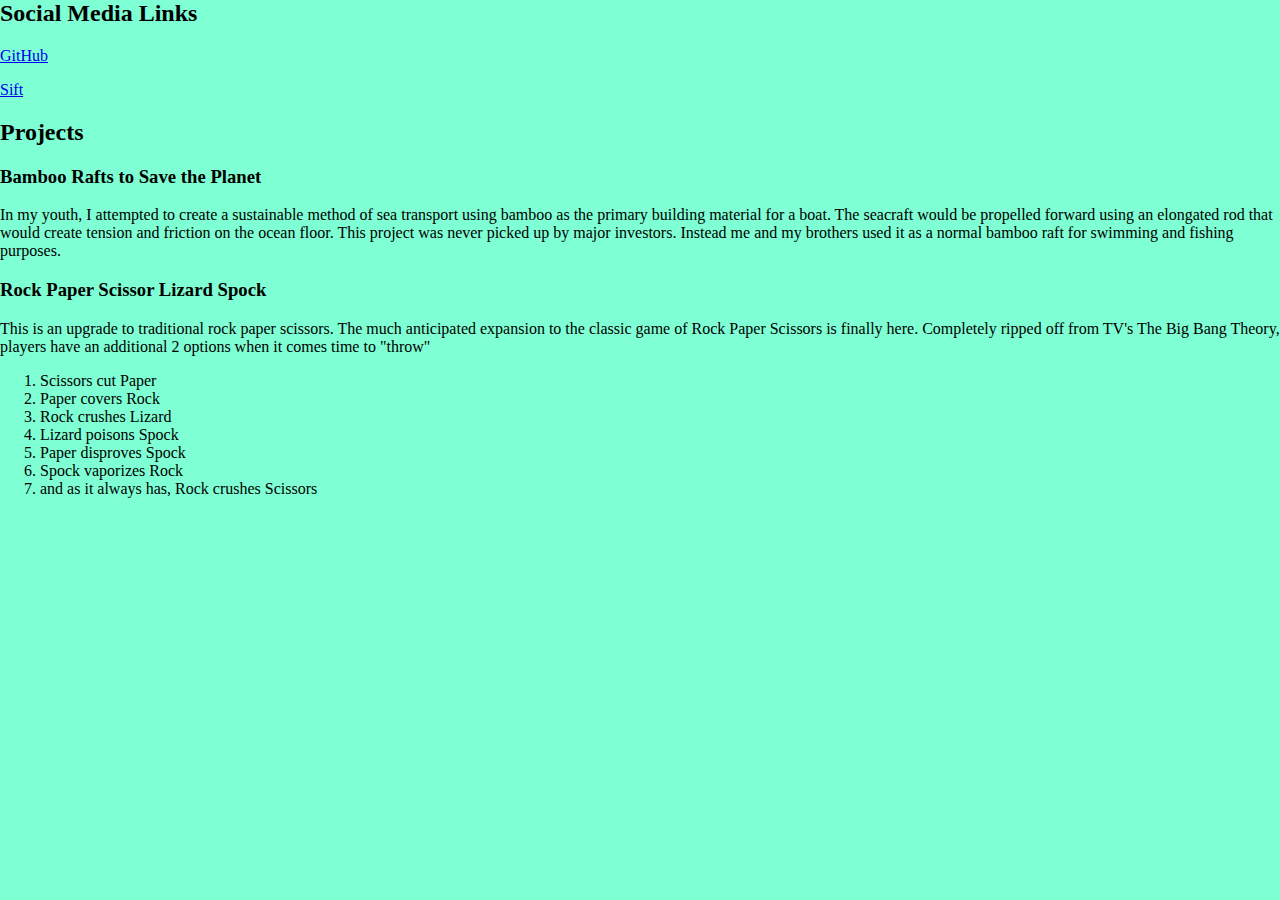
==== bodContent.html @ f9cdd5a2 "Initial commit of my HTML Portfolio Lab" ====
<html>
<head>
    <link href="style.css" rel="stylesheet" type="text/css">
    <title>James Mitchell, the Man, the Myth, and Other made up stuff</title>
</head>
<body>
    <div id="links" name="links">
        <h2>Social Media Links</h2>
        <p><a href="https://github.com/falmogNuWaab" target="_blank">GitHub</a></p>
        <p><a href="https://foc.justsift.com/profile/EbJMDIiE06" target="_blank">Sift</a></p>
    </div>
    <div id="myProjects" name="myProjects">
        <h2>Projects</h2>
        <p><h3>Bamboo Rafts to Save the Planet</h3>
            In my youth, I attempted to create a sustainable method of sea transport using bamboo as the primary building material for a boat.
            The seacraft would be propelled forward using an elongated rod that would create tension and friction on the ocean floor. This project
            was never picked up by major investors. Instead me and my brothers used it as a normal bamboo raft for swimming and fishing purposes.
        </p>
        <p>
            <h3>Rock Paper Scissor Lizard Spock</h3>
            This is an upgrade to traditional rock paper scissors. The much anticipated expansion to the classic game of Rock Paper Scissors is finally here.
            Completely ripped off from TV's <span id="bbt">The Big Bang Theory</span>, players have an additional 2 options when it comes time to "throw"
            <ol id="rpslsrules">
                <li>Scissors cut Paper</li>
                <li>Paper covers Rock</li>
                <li>Rock crushes Lizard</li>
                <li>Lizard poisons Spock</li>
                <li>Paper disproves Spock</li>
                <li>Spock vaporizes Rock</li>
                <li>and as it always has, Rock crushes Scissors</li>
            </ol>
        </p>
    


    </div>
    
</body>
</html>
---- style.css ----
html                {height:95%;width:100%;margin:0px; border:0;padding:0;}
body                {height:100%;width:100%;margin:0px; border:0;padding:0; background-color: aquamarine;}
#navDiv li          {display:inline-block; padding:5px;}
#navDiv a           {color:black; border-radius: 20px; padding-left: 10px; padding-right:10px;}
#navDiv a:link, a:active, a:visited      {text-decoration: none;background-color: green;}
#navDiv a:hover   {text-decoration: none; font-weight:bold; background-color:blueviolet; color:whitesmoke} 
#navDiv             {text-align: center; width:auto; height:10%; background-color: aquamarine;}
#bodyDiv            {text-align: right; width:auto; height:80%; padding:0; margin:0;}
#footerDiv          {text-align: right;}
#mainFrame          {border:0; width: 100%; height:100%; align-self:right;}
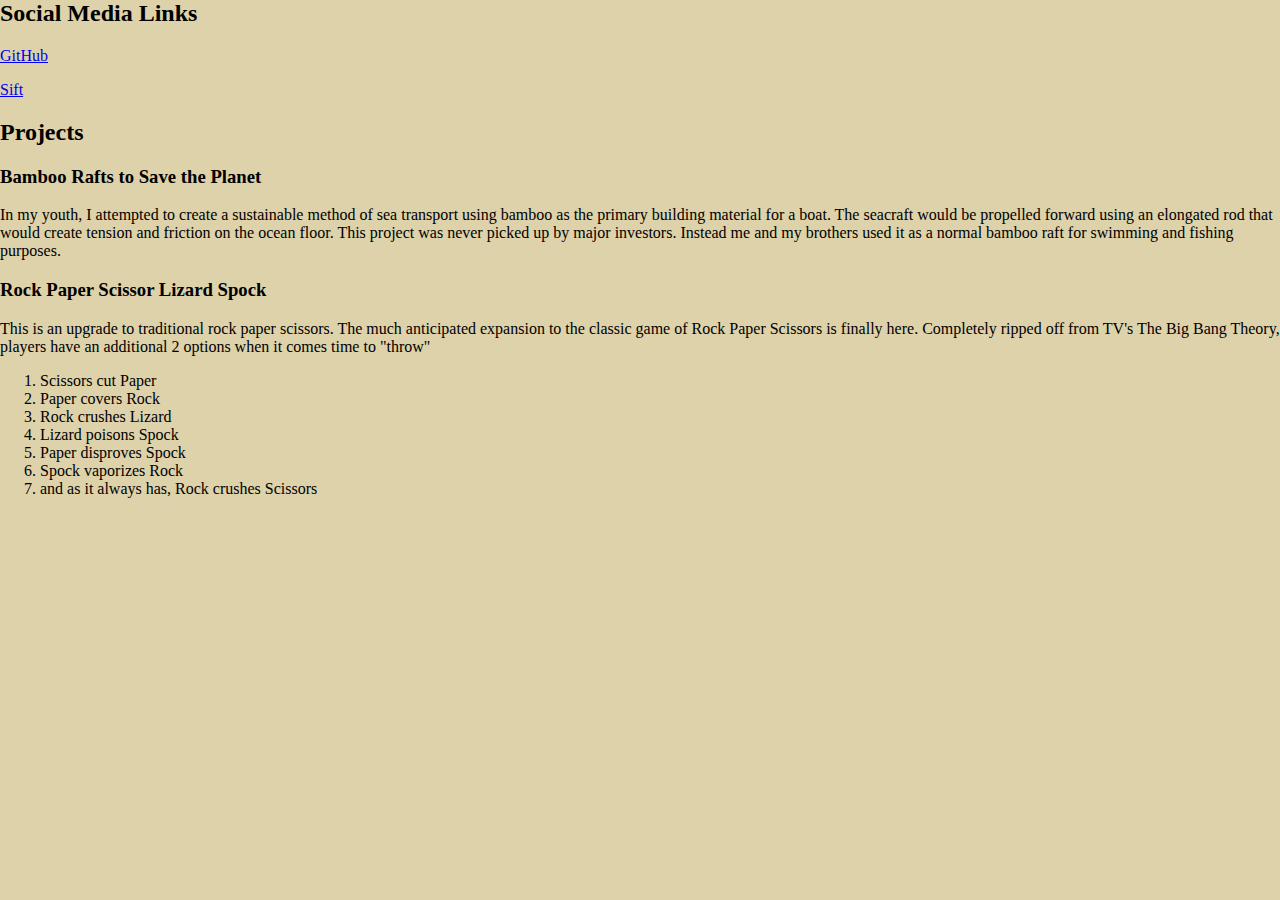
==== commit 93c4eb7e: "played around with CSS more" ====
--- a/bodContent.html
+++ b/bodContent.html
@@ -9,7 +9,7 @@
         <p><a href="https://github.com/falmogNuWaab" target="_blank">GitHub</a></p>
         <p><a href="https://foc.justsift.com/profile/EbJMDIiE06" target="_blank">Sift</a></p>
     </div>
-    <div id="myProjects" name="myProjects">
+    <div id="myProjects" name="myProjects" class="content">
         <h2>Projects</h2>
         <p><h3>Bamboo Rafts to Save the Planet</h3>
             In my youth, I attempted to create a sustainable method of sea transport using bamboo as the primary building material for a boat.
--- a/style.css
+++ b/style.css
@@ -1,10 +1,11 @@
 html                {height:95%;width:100%;margin:0px; border:0;padding:0;}
-body                {height:100%;width:100%;margin:0px; border:0;padding:0; background-color: aquamarine;}
+body                {height:100%;width:100%;margin:0px; border:0;padding:0; background-color:#DED2AA;}
 #navDiv li          {display:inline-block; padding:5px;}
 #navDiv a           {color:black; border-radius: 20px; padding-left: 10px; padding-right:10px;}
-#navDiv a:link, a:active, a:visited      {text-decoration: none;background-color: green;}
-#navDiv a:hover   {text-decoration: none; font-weight:bold; background-color:blueviolet; color:whitesmoke} 
-#navDiv             {text-align: center; width:auto; height:10%; background-color: aquamarine;}
-#bodyDiv            {text-align: right; width:auto; height:80%; padding:0; margin:0;}
-#footerDiv          {text-align: right;}
-#mainFrame          {border:0; width: 100%; height:100%; align-self:right;}+#navDiv a:link, a:active, a:visited      {text-decoration: none;background-color: #A3CB8F;}
+#navDiv a:hover   {text-decoration: none; font-weight:bold; background-color:#B3816E; color:whitesmoke} 
+#navDiv             {text-align: center; width:auto; height:10%; background-color: #C7A26B; position:absolute; top:0; left: 0; width:100%;}
+#bodyDiv            {text-align: right; height:80%; padding:0; margin:0; position: absolute; top: 10%; left: 1%; width:98%} 
+#footerDiv          {text-align: right; position:absolute; top: 95%; width: 100%;}
+#mainFrame          {border:0; width: 100%; height:100%; align-self:right;}
+.content            {padding 5px;}